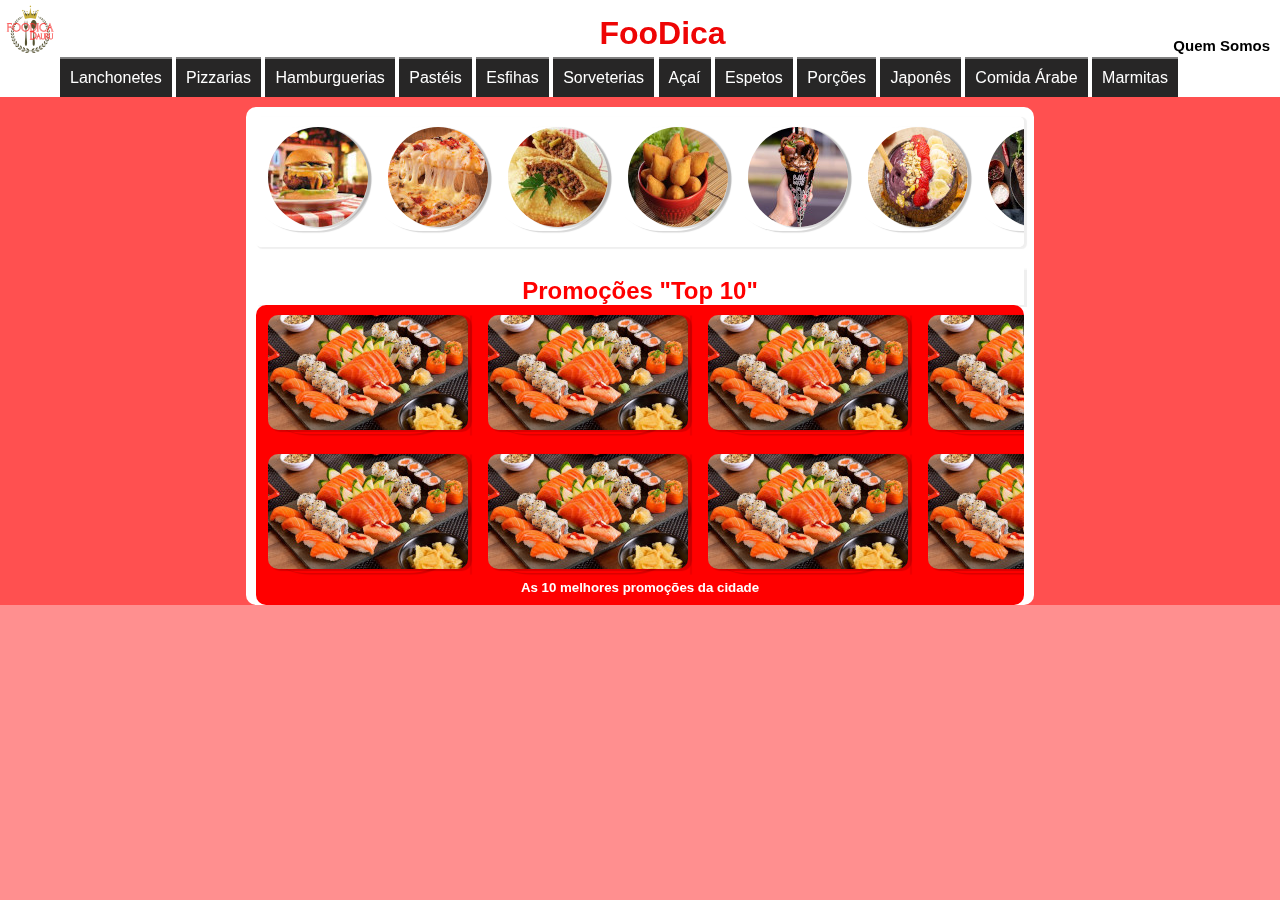
==== index.html @ 5c84dd05 ".top10 atualizado" ====
<!DOCTYPE html>
<html lang="pt-br">
<head>
    <meta charset="UTF-8">
    <meta http-equiv="X-UA-Compatible" content="IE=edge">
    <meta name="viewport" content="width=device-width, initial-scale=1.0">
    <title>FooDicas</title>
    <link rel="stylesheet" href="style.css">
    <link rel="stylesheet" href="mq.css">
</head>

<body onresize="mudouTamanho()">
    <header>
        <h1><img src="imagens/logomarcafoodicas.jpeg" alt="FooDicas"> <p class="nome">FooDica</p><p class="qsomos"><a href="#">Quem Somos</a></p></h1>
        <i id="burguer" class="material-icons" onclick="clickMenu()"><strong>Categorias</strong></i>
        <menu id="itens">
            <ul>
                <li><a href="lanchonetes/lanchonetes.html">Lanchonetes</a></li>
                <li><a href="pizzarias/pizzarias.html">Pizzarias</a></li>
                <li><a href="hamburguerias/hamburguerias.html">Hamburguerias</a></li>
                <li><a href="pasteis/pasteis.html">Pastéis</a></li>
                <li><a href="esfihas/esfihas.html">Esfihas</a></li>
                <li><a href="sorveterias/sorveterias.html">Sorveterias</a></li>
                <li><a href="Acai/acai.html">Açaí</a></li>
                <li><a href="espetos/espetos.html">Espetos</a></li>
                <li><a href="porcoes/porcoes.html">Porções</a></li>
                <li><a href="Japones/japones.html">Japonês</a></li>
                <li><a href="arabe/arabe.html">Comida Árabe</a></li>
                <li><a href="marmitas/marmitas.html">Marmitas</a></li>
               
            </ul>
        </menu>
    </header>
    <main>
        <article class="q1">
            <ul>
                <li><a href="lanchonetes/lanchonetes.html"><img src="imagens/lanchontes.jpg" alt="Lanchonetes"></a></li>
                <li><a href="pizzarias/pizzarias.html"> <img src="imagens/pizza.jpg" alt="Pizzarias"></a></li>
                <li><a href="pasteis/pasteis.html"> <img src="imagens/pasteis.jpg" alt="Pastéis"></a></li>
                <li><a href="esfihas/esfihas.html"> <img src="imagens/coxinha.jpg" alt="Coxinhas"></a></li>
                <li><a href="sorveterias/sorveterias.html"><img src="imagens/sorvetes.jpg" alt="Sorvetes"></a></li>
                <li><a href="Acai/acai.html"> <img src="imagens/açai.jpg" alt="Açaí"></a></li>
                <li><a href="espetos/espetos.html"> <img src="imagens/espetos.jpg" alt="Espetos"></a></li>
                <li><a href="porcoes/porcoes.html"><img src="imagens/porcoes.jpg" alt="Porções"></a></li>
                <li><a href="Japones/japones.html"> <img src="imagens/japones.jpg" alt="Comida Japonesa"></a></li>
                <li><a href="arabe/arabe.html"><img src="imagens/arabe.jpg" alt=""></a></li>
                <li><a href="marmitas/marmitas.html"> <img src="imagens/marmitas.jpg" alt=""></a></li>
               
            </ul>
        </article>

        <h2>Promoções "Top 10"</h2>
        <article class="q2">
            
            <ul>
                <li><a href=""><img src="top10Promocoes/japones.jpg" alt=""></a><li></li>    
                <li><a href=""><img src="top10Promocoes/japones.jpg" alt=""></a><li></li> 
                <li><a href=""><img src="top10Promocoes/japones.jpg" alt=""></a><li></li> 
                <li><a href=""><img src="top10Promocoes/japones.jpg" alt=""></a><li></li> 
                <li><a href=""><img src="top10Promocoes/japones.jpg" alt=""></a><li></li> 
            </ul>
            <ul>
                <li><a href=""><img src="top10Promocoes/japones.jpg" alt=""></a><li></li> 
                <li><a href=""><img src="top10Promocoes/japones.jpg" alt=""></a><li></li> 
                <li><a href=""><img src="top10Promocoes/japones.jpg" alt=""></a><li></li> 
                <li><a href=""><img src="top10Promocoes/japones.jpg" alt=""></a><li></li> 
                <li><a href=""><img src="top10Promocoes/japones.jpg" alt=""></a><li></li> 
            </ul>        
        </article>
        <h5>As 10 melhores promoções da cidade</h5>
    </main>
    <script>

        function mudouTamanho(){
            if ( window.innerWidth >= 768){
                itens.style.display= 'block'
            }else{
                itens.style.display='none'
            }
        }

        function clickMenu(){
            if (itens.style.display == 'block') {
                itens.style.display = 'none'
            }else{
                itens.style.display = 'block'
            }
        }
    </script>
    
</body>
</html>
---- style.css ----
@charset "UTF-8";

*{
    font-family: Arial, Helvetica, sans-serif;

    margin: 0px;
    padding: 0px;
}

body, html {
    background-color: rgba(255, 0, 0, 0.438);
}

header{
    background-color: white;
    
}
header img {
    width: 50px;
    height: 50px;
    float:left;
    padding: 5px;
    
}
header > h1 .nome{
    padding: 15px;
    padding-bottom:5px;
    text-align: center;
    color: rgb(238, 5, 5);
}
header > h1 .qsomos a{ 
    float: right; 
    font-size: 15px;
    margin-top: -20px;
    margin-right: 10px;
    color: black;
    text-decoration: none;
}

i#burguer {
    background-color: rgba(12, 12, 12, 0.473);
    color: rgb(24, 17, 17);
    display: block;
    text-align: center;
    padding: 10px;
    cursor: pointer;
    margin-top: 10px;
}
i#burguer:hover{
    background-color: white;
    color: black
}

menu{
    display: none;
}
menu > ul {
    list-style-type: none;
}
menu > ul > li > a {
    display: block;
    padding: 10px;
    text-decoration: none;
    text-align: center;
    background-color: rgb(39, 38, 38);
    color: white;
    border-top: 2px solid gray;
}
menu > ul > li > a:hover{
    background-color: gray;
}

main{
    width: 90vw;
    background-color: white;
    margin: auto;
    margin-top: 10px;
    padding: 10px;
    border-radius: 10px;
}

/*Barra de rolagem*/
::-webkit-scrollbar{
    height: 0px;
    width: 0px;
    border-radius: 5px;
}

/*Trilha de progresso da barra de rolagem*/
::-webkit-scrollbar-track {
    background-color: gray;
    border-radius: 5px;
}

/*alça de rolagem arrastável*/
::-webkit-scrollbar-thumb {
    background-color: brown;
    border-radius: 5px;
}

.q1 {
    background-color: white;
    height: 130px;
    overflow-x: scroll;
    border-radius: 5px;
    box-shadow: 2px 1px 1px 0.5px rgba(0, 0, 0, 0.062);
}
.q1 ul {
    padding-bottom: 10px;
    text-align: center;
    display: flex;
    list-style: none;
    margin: 10px;
    margin-left: -8px;
    
}
.q1 li {
    text-align:center;
    text-indent: 20px;
    box-shadow: 3px 1px 1px 0.5px rgba(0, 0, 0, 0.158);
    border-radius: 100px;
}
 .q1 li img {
    border-radius: 100px;
    box-shadow: 3px 1px 1px 0.5px rgba(0, 0, 0, 0.158);
 }

 h2 {
    text-align: center;
    color:red;
    box-shadow: 2px 1px 1px 0.5px rgba(0, 0, 0, 0.062);
    margin-top: 20px;
    padding-top: 10px;
 }
 
 .q2 {
    margin-top: 0px;
    background-color: red;
    overflow: scroll;
    height: 300px;
    border-radius: 10px;
 }
 .q2 ul {
    padding-bottom: 10px;
    text-align: center;
    display:flex;
    list-style: none;
    margin: 10px;
    margin-left: -8px;
}
.q2 li {
    text-align:center;
    text-indent: 20px;
    box-shadow: 3px 1px 1px 0.5px rgba(0, 0, 0, 0.158);
    border-radius: 100px;
}
.q2 li img {
    border-radius: 10px;
    box-shadow: 3px 1px 1px 0.5px rgba(0, 0, 0, 0.158);
 }
h5 {
    text-align: center;
    color: white;
    margin-top: -25px;
    
 }
---- mq.css ----
@charset "UTF-8";

/*Todas as demais medias*/
 /* Typical device Breakpoints
 ------------------------------
 Pequenas telas: até 600px
 Celular: de 600px até 768px
 Tablet: de 769px até 992px
 Desktop: de 993px até 1200px
 Grandes Telas: acima de 1200px
 -------------------------------
 */

 @media screen and ( min-width: 768px){
    
    i#burguer{
        display:none;
    }

    menu{
        display: block;
    }
    menu > ul > li {
        display: inline-block;
    }
 }
 main{
    max-width: 768px;
 }
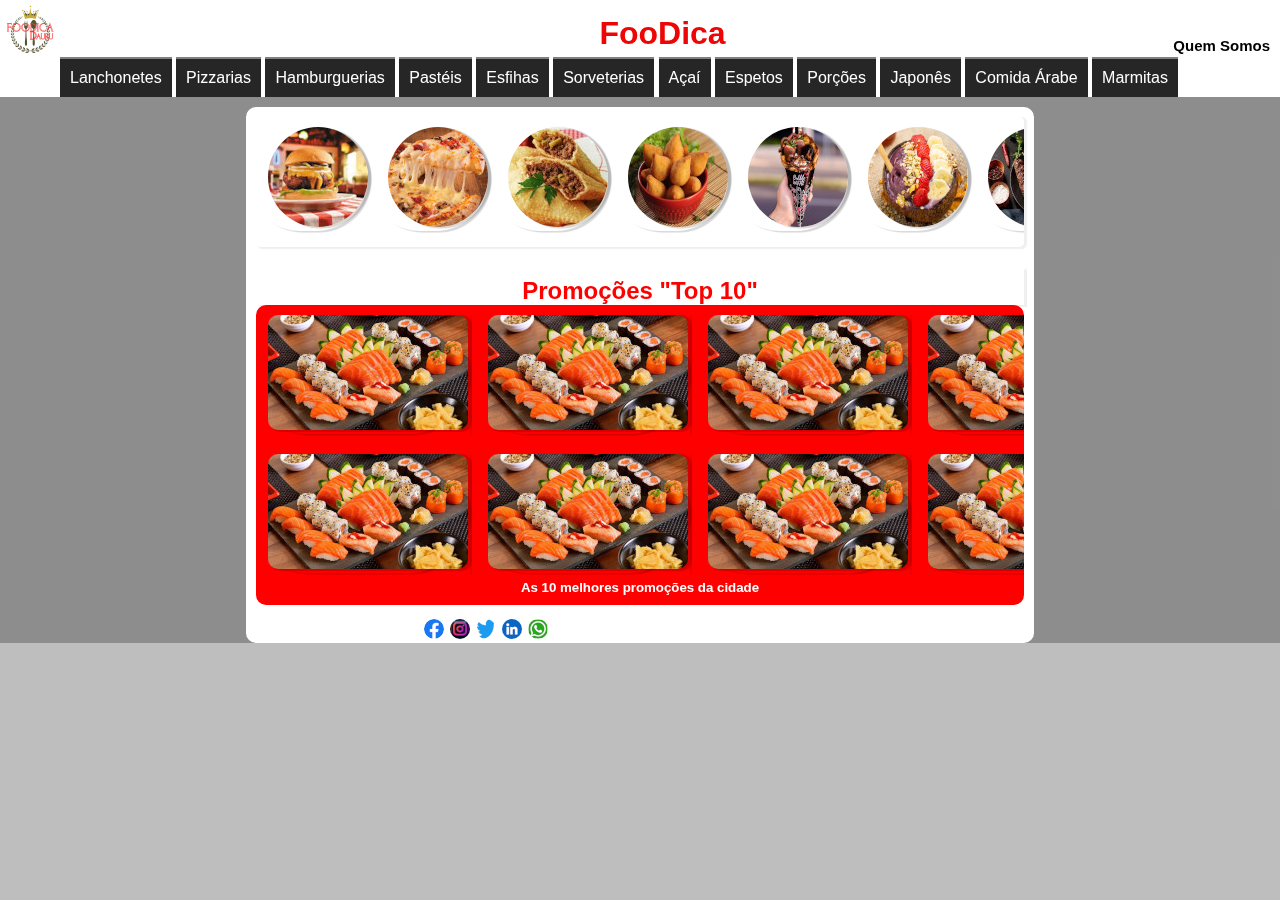
==== commit e8955075: "icones" ====
--- a/index.html
+++ b/index.html
@@ -68,6 +68,17 @@
             </ul>        
         </article>
         <h5>As 10 melhores promoções da cidade</h5>
+
+        <article  class="icorod">
+        <ul>
+            <li><a href=""><img src="imagens/icon-face.png" alt=""></a></li>
+            <li><a href=""><img src="imagens/icon-insta.jpeg" alt=""></a></li>
+            <li><a href=""><img src="imagens/icon-twit.png" alt=""></a></li>
+            <li><a href=""><img src="imagens/icon-linke.png" alt=""></a></li>
+            <li><a href=""><img src="imagens/icon-whats.png" alt=""></a></li>
+        </ul>
+        </article>
+        
     </main>
     <script>
 
--- a/style.css
+++ b/style.css
@@ -8,7 +8,7 @@
 }
 
 body, html {
-    background-color: rgba(255, 0, 0, 0.438);
+    background-color:rgba(0, 0, 0, 0.253);
 }
 
 header{
@@ -165,4 +165,24 @@
     
  }
 
+.icorod {
+    width: 300px;
+    display: block;
+    margin-top: 20px;
+    margin-left: 155px;
+}
+.icorod ul {
+    list-style: none;
+    display: flex;
+    margin-left: 10px;
+}
+.icorod li{
+    margin-left:3px;
+    margin-right: 3px;
+}
+.icorod li img {
+    border-radius: 100px;
+    margin-bottom: -10px;
+}
 
+
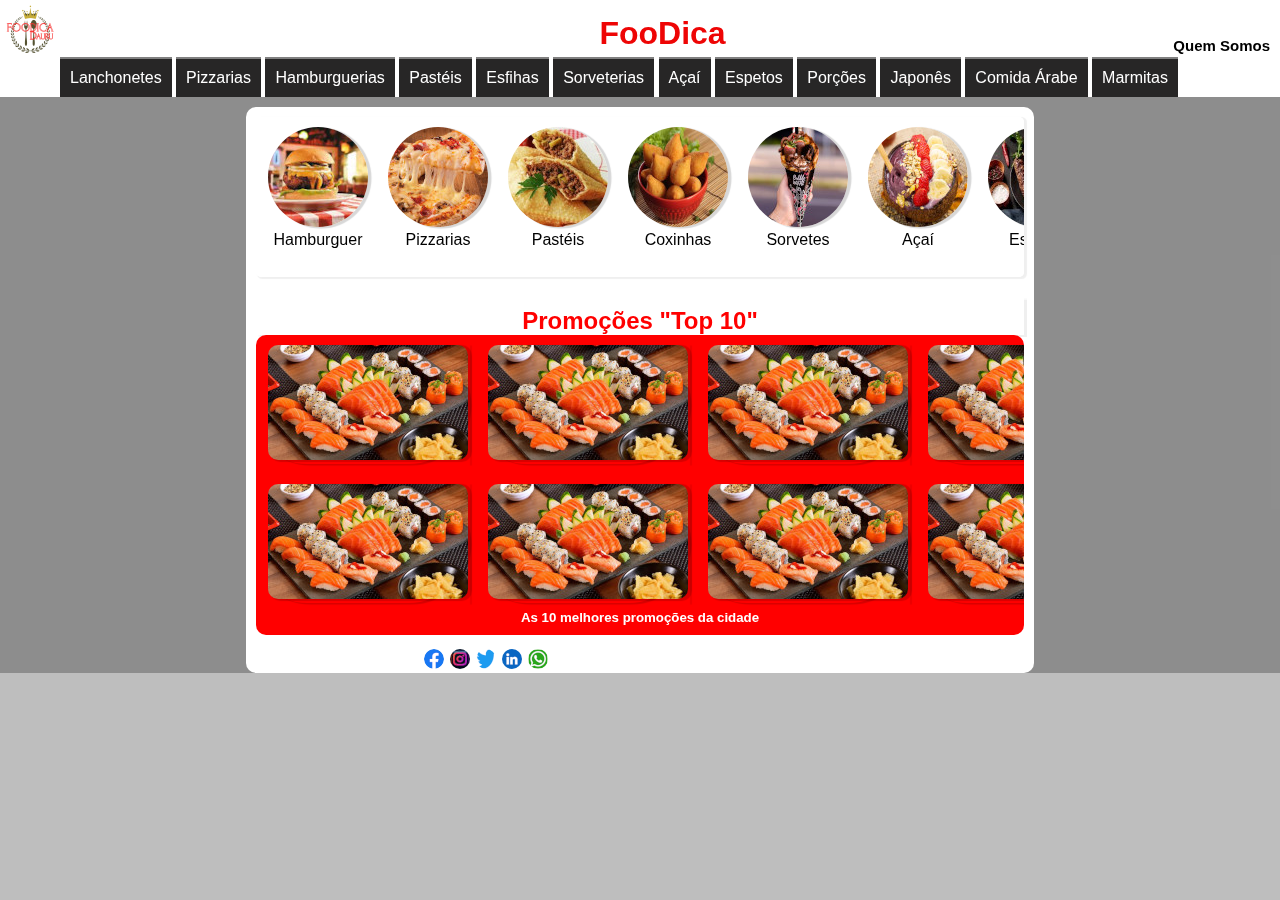
==== commit 4010639e: ".q1 nomes" ====
--- a/index.html
+++ b/index.html
@@ -34,17 +34,17 @@
     <main>
         <article class="q1">
             <ul>
-                <li><a href="lanchonetes/lanchonetes.html"><img src="imagens/lanchontes.jpg" alt="Lanchonetes"></a></li>
-                <li><a href="pizzarias/pizzarias.html"> <img src="imagens/pizza.jpg" alt="Pizzarias"></a></li>
-                <li><a href="pasteis/pasteis.html"> <img src="imagens/pasteis.jpg" alt="Pastéis"></a></li>
-                <li><a href="esfihas/esfihas.html"> <img src="imagens/coxinha.jpg" alt="Coxinhas"></a></li>
-                <li><a href="sorveterias/sorveterias.html"><img src="imagens/sorvetes.jpg" alt="Sorvetes"></a></li>
-                <li><a href="Acai/acai.html"> <img src="imagens/açai.jpg" alt="Açaí"></a></li>
-                <li><a href="espetos/espetos.html"> <img src="imagens/espetos.jpg" alt="Espetos"></a></li>
-                <li><a href="porcoes/porcoes.html"><img src="imagens/porcoes.jpg" alt="Porções"></a></li>
-                <li><a href="Japones/japones.html"> <img src="imagens/japones.jpg" alt="Comida Japonesa"></a></li>
-                <li><a href="arabe/arabe.html"><img src="imagens/arabe.jpg" alt=""></a></li>
-                <li><a href="marmitas/marmitas.html"> <img src="imagens/marmitas.jpg" alt=""></a></li>
+                <li><a href="#"><img src="imagens/lanchontes.jpg" alt="Lanchonetes"><p>Hamburguer</p></a></li>
+                <li><a href="pizzarias/pizzarias.html"> <img src="imagens/pizza.jpg" alt="Pizzarias"><p>Pizzarias</p></a></li>
+                <li><a href="pasteis/pasteis.html"><img src="imagens/pasteis.jpg" alt="Pastéis"><p>Pastéis</p></a></li>
+                <li><a href="esfihas/esfihas.html"> <img src="imagens/coxinha.jpg" alt="Coxinhas"><p>Coxinhas</p></a></li>
+                <li><a href="sorveterias/sorveterias.html"><img src="imagens/sorvetes.jpg" alt="Sorvetes"><p>Sorvetes</p></a></li>
+                <li><a href="Acai/acai.html"> <img src="imagens/açai.jpg" alt="Açaí"><p>Açaí</p></a></li>
+                <li><a href="espetos/espetos.html"> <img src="imagens/espetos.jpg" alt="Espetos"><p>Espetos</p></a></li>
+                <li><a href="porcoes/porcoes.html"><img src="imagens/porcoes.jpg" alt="Porções"><p>Porções</p></a></li>
+                <li><a href="Japones/japones.html"> <img src="imagens/japones.jpg" alt="Comida Japonesa"><p>Japonês</p></a></li>
+                <li><a href="arabe/arabe.html"><img src="imagens/arabe.jpg" alt=""><p>Árabe</p></a></li>
+                <li><a href="marmitas/marmitas.html"> <img src="imagens/marmitas.jpg" alt=""><p>Marmitas</p></a></li>
                
             </ul>
         </article>
--- a/style.css
+++ b/style.css
@@ -100,7 +100,7 @@
 
 .q1 {
     background-color: white;
-    height: 130px;
+    height: 160px;
     overflow-x: scroll;
     border-radius: 5px;
     box-shadow: 2px 1px 1px 0.5px rgba(0, 0, 0, 0.062);
@@ -115,15 +115,18 @@
     
 }
 .q1 li {
-    text-align:center;
     text-indent: 20px;
-    box-shadow: 3px 1px 1px 0.5px rgba(0, 0, 0, 0.158);
     border-radius: 100px;
 }
  .q1 li img {
     border-radius: 100px;
     box-shadow: 3px 1px 1px 0.5px rgba(0, 0, 0, 0.158);
  }
+ .q1 li a {
+    color: black;
+    text-decoration: none;
+    text-align: center;
+}
 
  h2 {
     text-align: center;
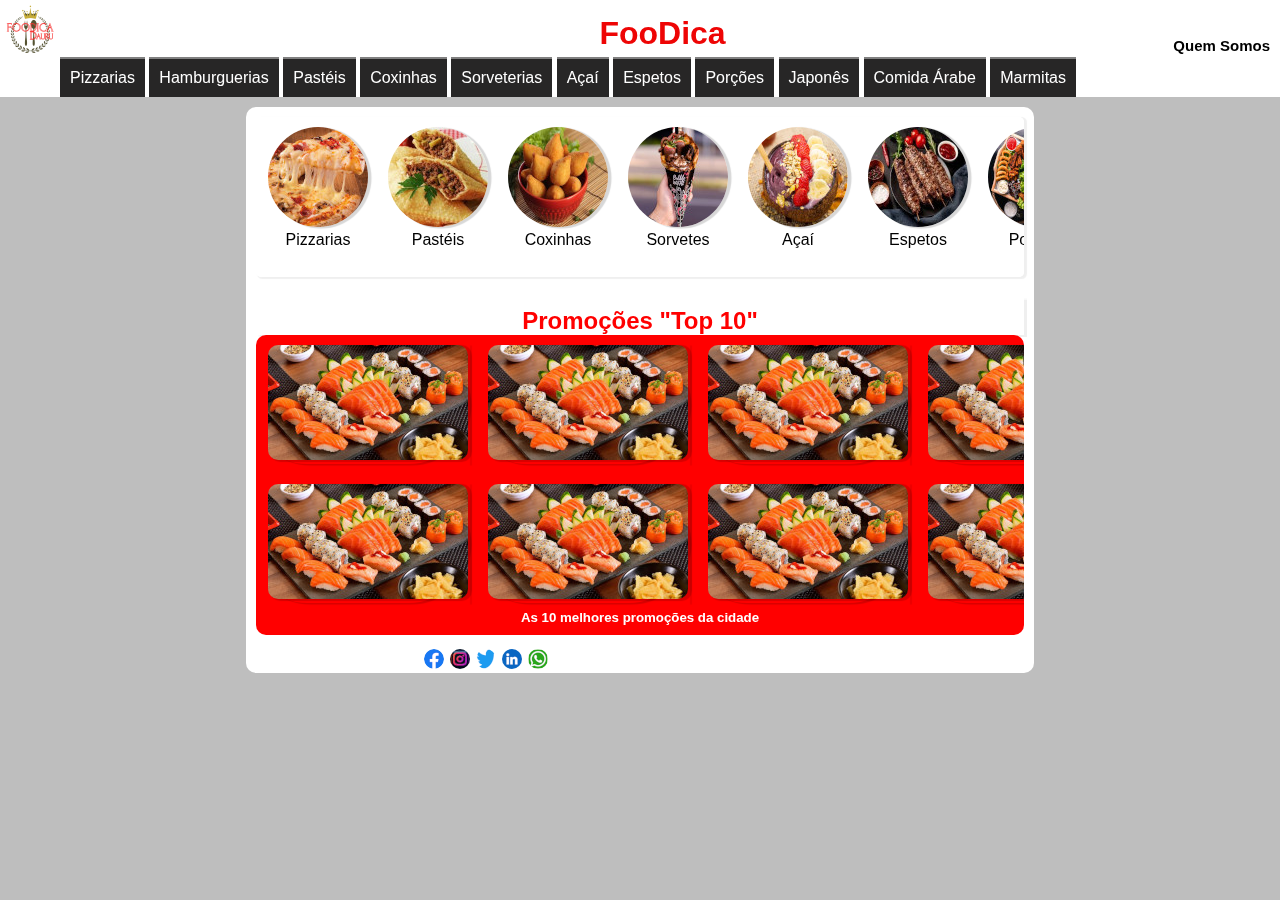
==== commit c6a2ff82: "paginas criadas" ====
--- a/index.html
+++ b/index.html
@@ -15,16 +15,15 @@
         <i id="burguer" class="material-icons" onclick="clickMenu()"><strong>Categorias</strong></i>
         <menu id="itens">
             <ul>
-                <li><a href="lanchonetes/lanchonetes.html">Lanchonetes</a></li>
-                <li><a href="pizzarias/pizzarias.html">Pizzarias</a></li>
+                <li><a href="pizzarias/pizzas.html">Pizzarias</a></li>
                 <li><a href="hamburguerias/hamburguerias.html">Hamburguerias</a></li>
                 <li><a href="pasteis/pasteis.html">Pastéis</a></li>
-                <li><a href="esfihas/esfihas.html">Esfihas</a></li>
-                <li><a href="sorveterias/sorveterias.html">Sorveterias</a></li>
-                <li><a href="Acai/acai.html">Açaí</a></li>
+                <li><a href="coxinhas/coxinhas.html">Coxinhas</a></li>
+                <li><a href="sorveterias/sorvetes.html">Sorveterias</a></li>
+                <li><a href="acai/acai.html">Açaí</a></li>
                 <li><a href="espetos/espetos.html">Espetos</a></li>
                 <li><a href="porcoes/porcoes.html">Porções</a></li>
-                <li><a href="Japones/japones.html">Japonês</a></li>
+                <li><a href="japones/Japones.html">Japonês</a></li>
                 <li><a href="arabe/arabe.html">Comida Árabe</a></li>
                 <li><a href="marmitas/marmitas.html">Marmitas</a></li>
                
@@ -34,15 +33,14 @@
     <main>
         <article class="q1">
             <ul>
-                <li><a href="#"><img src="imagens/lanchontes.jpg" alt="Lanchonetes"><p>Hamburguer</p></a></li>
-                <li><a href="pizzarias/pizzarias.html"> <img src="imagens/pizza.jpg" alt="Pizzarias"><p>Pizzarias</p></a></li>
+                <li><a href="pizzarias/pizzas.html"> <img src="imagens/pizza.jpg" alt="Pizzarias"><p>Pizzarias</p></a></li>
                 <li><a href="pasteis/pasteis.html"><img src="imagens/pasteis.jpg" alt="Pastéis"><p>Pastéis</p></a></li>
-                <li><a href="esfihas/esfihas.html"> <img src="imagens/coxinha.jpg" alt="Coxinhas"><p>Coxinhas</p></a></li>
-                <li><a href="sorveterias/sorveterias.html"><img src="imagens/sorvetes.jpg" alt="Sorvetes"><p>Sorvetes</p></a></li>
-                <li><a href="Acai/acai.html"> <img src="imagens/açai.jpg" alt="Açaí"><p>Açaí</p></a></li>
+                <li><a href="coxinhas/coxinhas.html"> <img src="imagens/coxinha.jpg" alt="Coxinhas"><p>Coxinhas</p></a></li>
+                <li><a href="sorveterias/sorvetes.html"><img src="imagens/sorvetes.jpg" alt="Sorvetes"><p>Sorvetes</p></a></li>
+                <li><a href="acai/acai.html"> <img src="imagens/açai.jpg" alt="Açaí"><p>Açaí</p></a></li>
                 <li><a href="espetos/espetos.html"> <img src="imagens/espetos.jpg" alt="Espetos"><p>Espetos</p></a></li>
                 <li><a href="porcoes/porcoes.html"><img src="imagens/porcoes.jpg" alt="Porções"><p>Porções</p></a></li>
-                <li><a href="Japones/japones.html"> <img src="imagens/japones.jpg" alt="Comida Japonesa"><p>Japonês</p></a></li>
+                <li><a href="japones/Japones.html"> <img src="imagens/japones.jpg" alt="Comida Japonesa"><p>Japonês</p></a></li>
                 <li><a href="arabe/arabe.html"><img src="imagens/arabe.jpg" alt=""><p>Árabe</p></a></li>
                 <li><a href="marmitas/marmitas.html"> <img src="imagens/marmitas.jpg" alt=""><p>Marmitas</p></a></li>
                
--- a/style.css
+++ b/style.css
@@ -7,8 +7,10 @@
     padding: 0px;
 }
 
-body, html {
+body {
     background-color:rgba(0, 0, 0, 0.253);
+    width: 100vw;
+    height: 100vh;
 }
 
 header{
@@ -80,7 +82,7 @@
 }
 
 /*Barra de rolagem*/
-::-webkit-scrollbar{
+::-webkit-scrollbar {
     height: 0px;
     width: 0px;
     border-radius: 5px;
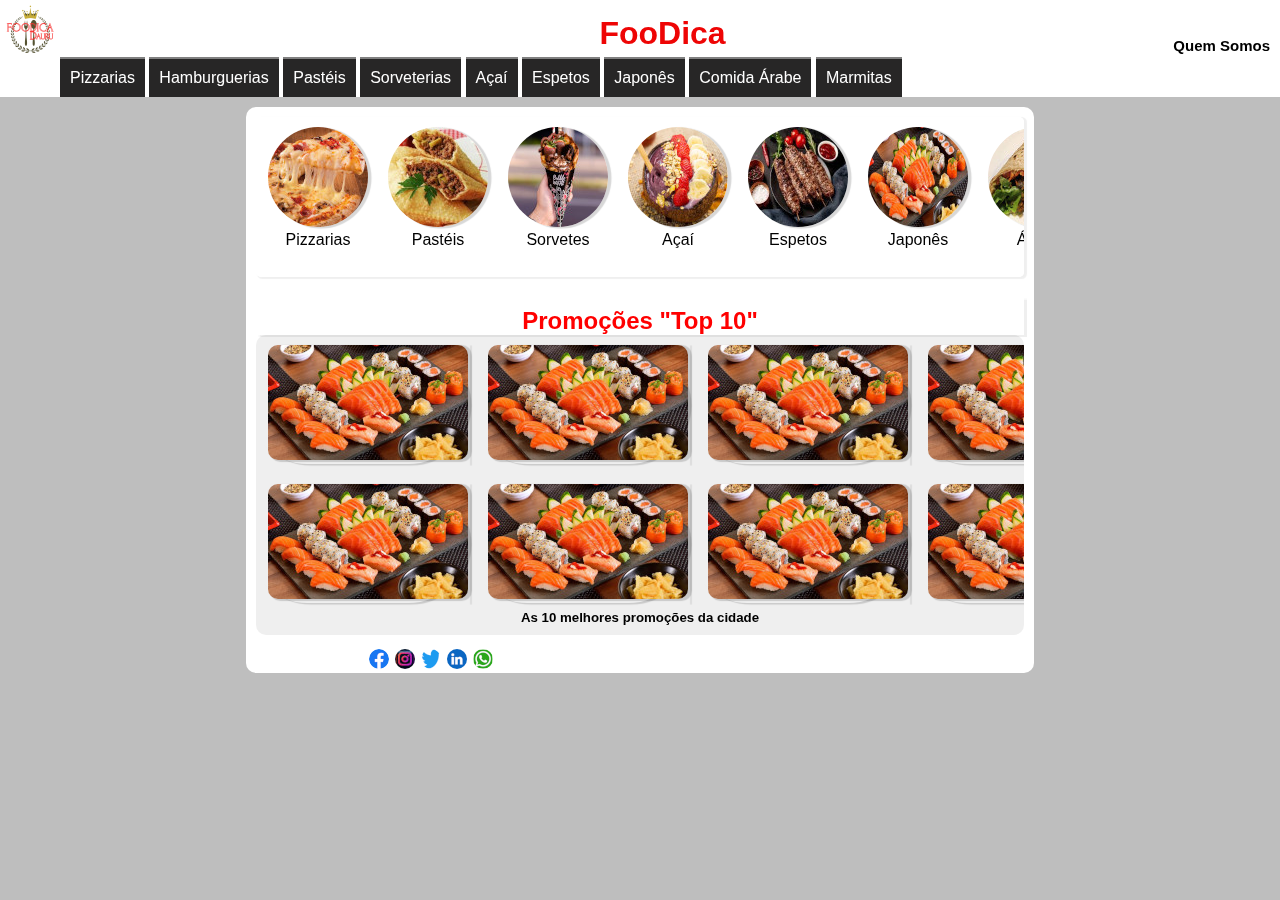
==== commit 36a643c8: ".atualização" ====
--- a/index.html
+++ b/index.html
@@ -18,11 +18,9 @@
                 <li><a href="pizzarias/pizzas.html">Pizzarias</a></li>
                 <li><a href="hamburguerias/hamburguerias.html">Hamburguerias</a></li>
                 <li><a href="pasteis/pasteis.html">Pastéis</a></li>
-                <li><a href="coxinhas/coxinhas.html">Coxinhas</a></li>
                 <li><a href="sorveterias/sorvetes.html">Sorveterias</a></li>
                 <li><a href="acai/acai.html">Açaí</a></li>
                 <li><a href="espetos/espetos.html">Espetos</a></li>
-                <li><a href="porcoes/porcoes.html">Porções</a></li>
                 <li><a href="japones/Japones.html">Japonês</a></li>
                 <li><a href="arabe/arabe.html">Comida Árabe</a></li>
                 <li><a href="marmitas/marmitas.html">Marmitas</a></li>
@@ -35,11 +33,9 @@
             <ul>
                 <li><a href="pizzarias/pizzas.html"> <img src="imagens/pizza.jpg" alt="Pizzarias"><p>Pizzarias</p></a></li>
                 <li><a href="pasteis/pasteis.html"><img src="imagens/pasteis.jpg" alt="Pastéis"><p>Pastéis</p></a></li>
-                <li><a href="coxinhas/coxinhas.html"> <img src="imagens/coxinha.jpg" alt="Coxinhas"><p>Coxinhas</p></a></li>
                 <li><a href="sorveterias/sorvetes.html"><img src="imagens/sorvetes.jpg" alt="Sorvetes"><p>Sorvetes</p></a></li>
                 <li><a href="acai/acai.html"> <img src="imagens/açai.jpg" alt="Açaí"><p>Açaí</p></a></li>
                 <li><a href="espetos/espetos.html"> <img src="imagens/espetos.jpg" alt="Espetos"><p>Espetos</p></a></li>
-                <li><a href="porcoes/porcoes.html"><img src="imagens/porcoes.jpg" alt="Porções"><p>Porções</p></a></li>
                 <li><a href="japones/Japones.html"> <img src="imagens/japones.jpg" alt="Comida Japonesa"><p>Japonês</p></a></li>
                 <li><a href="arabe/arabe.html"><img src="imagens/arabe.jpg" alt=""><p>Árabe</p></a></li>
                 <li><a href="marmitas/marmitas.html"> <img src="imagens/marmitas.jpg" alt=""><p>Marmitas</p></a></li>
--- a/style.css
+++ b/style.css
@@ -140,7 +140,7 @@
  
  .q2 {
     margin-top: 0px;
-    background-color: red;
+    background-color:rgba(0, 0, 0, 0.062);
     overflow: scroll;
     height: 300px;
     border-radius: 10px;
@@ -165,7 +165,7 @@
  }
 h5 {
     text-align: center;
-    color: white;
+    color: black;
     margin-top: -25px;
     
  }
@@ -174,7 +174,7 @@
     width: 300px;
     display: block;
     margin-top: 20px;
-    margin-left: 155px;
+    margin-left: 100px;
 }
 .icorod ul {
     list-style: none;
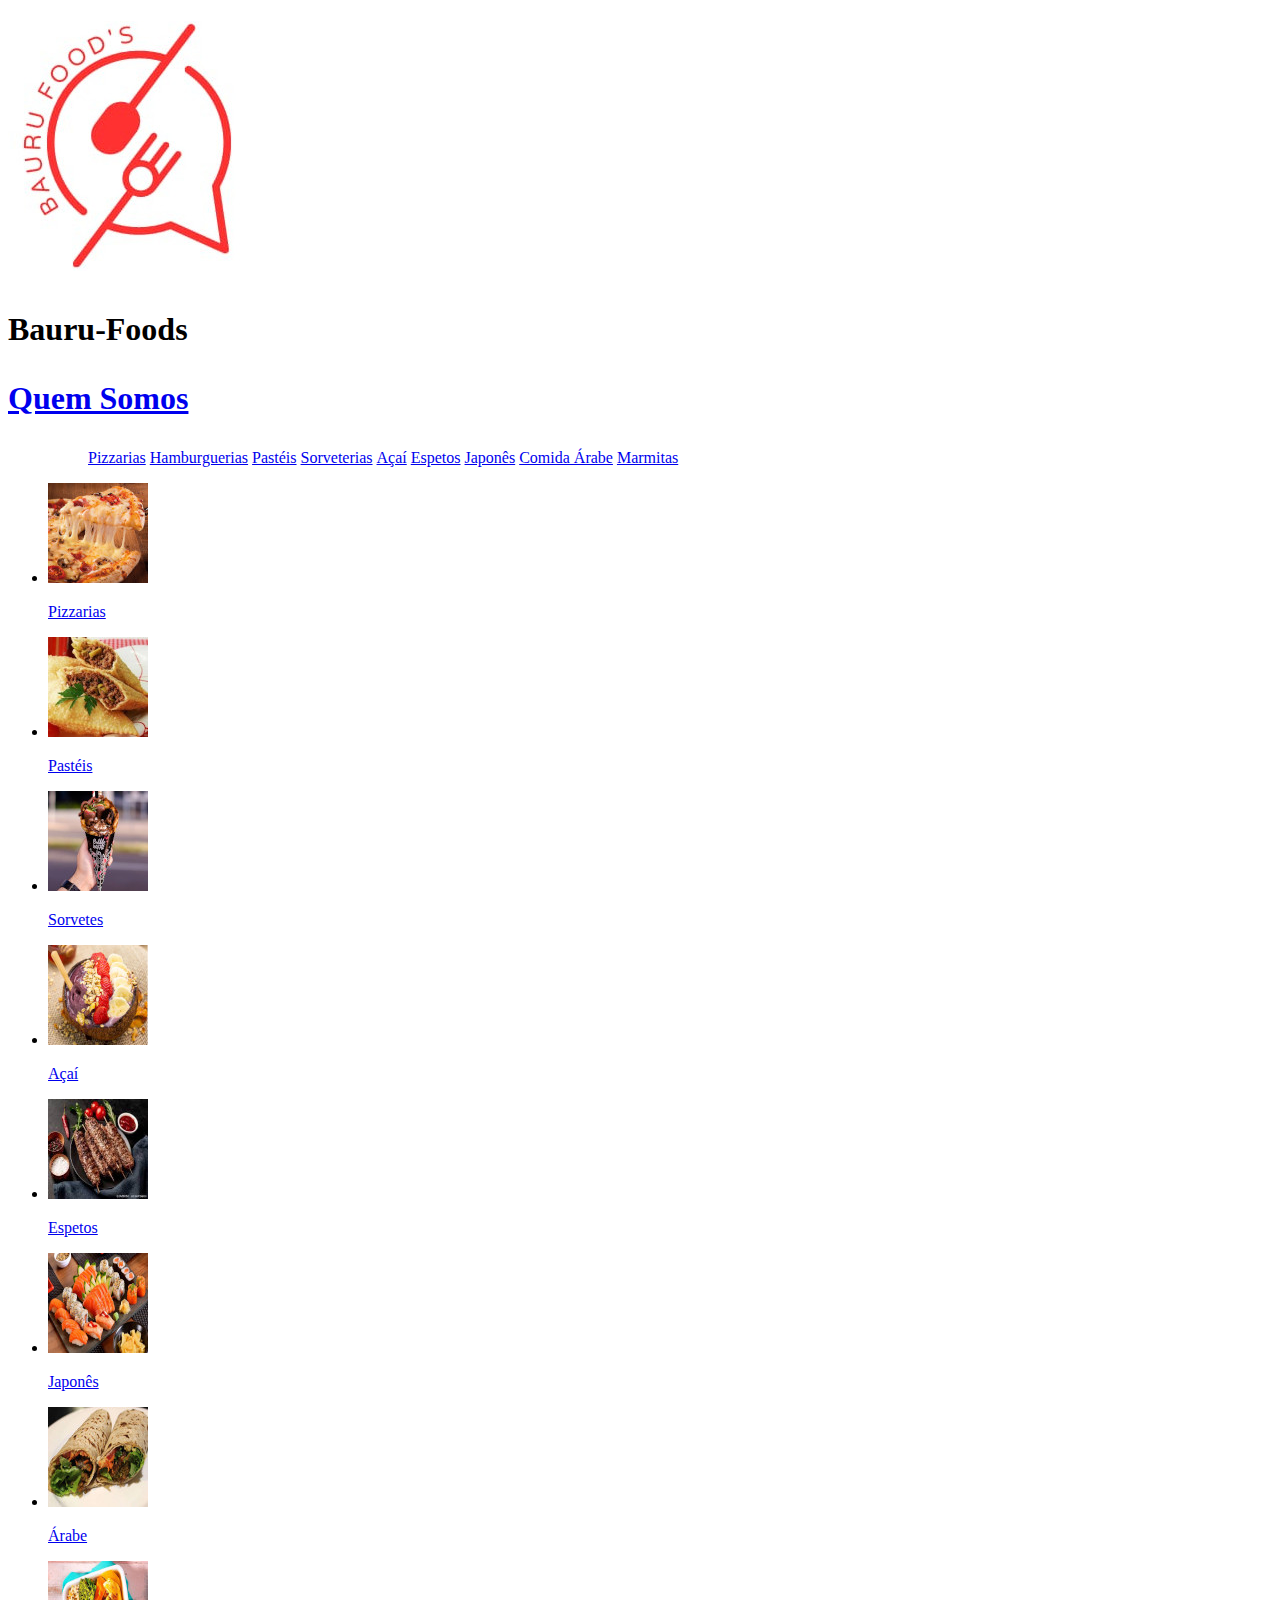
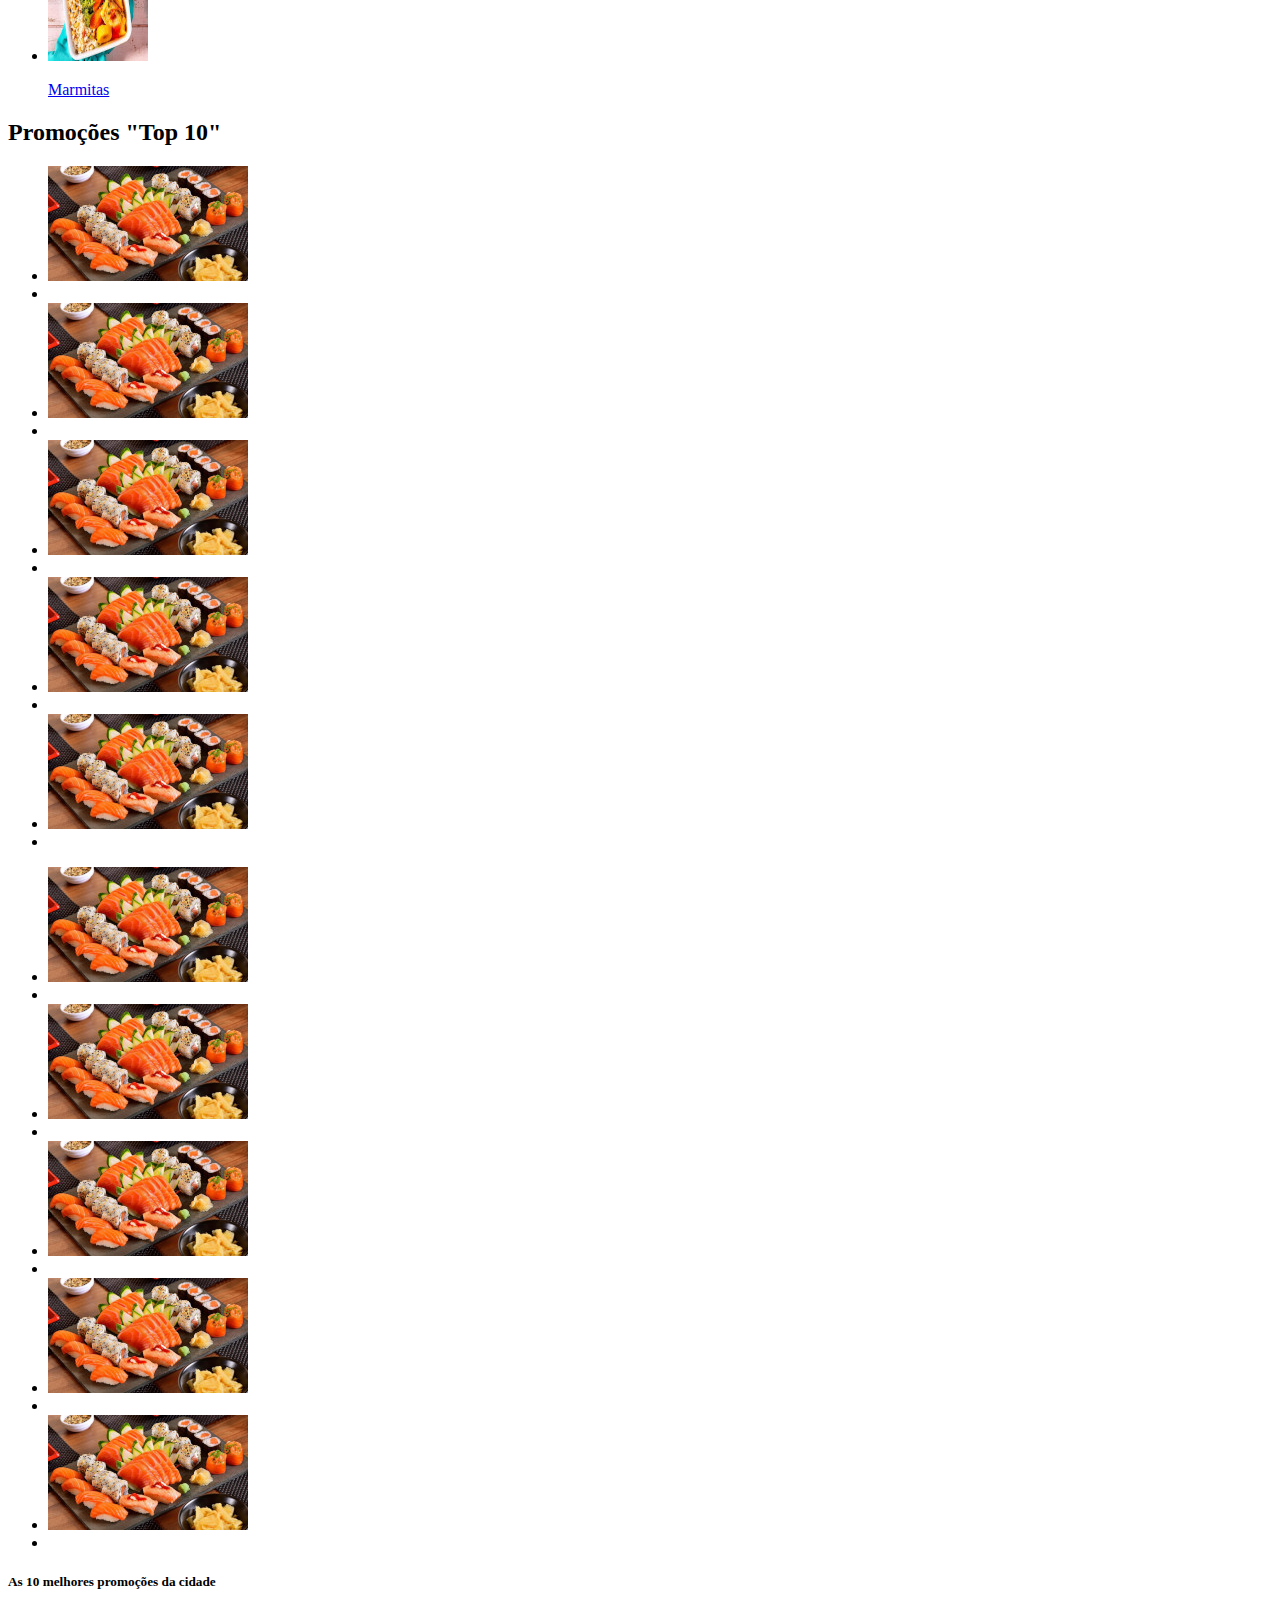
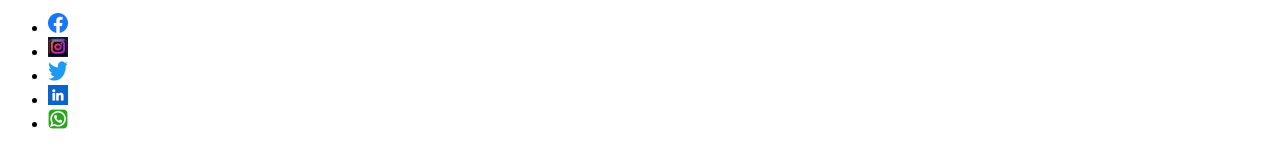
==== commit 3542fd5d: "atualização" ====
--- a/index.html
+++ b/index.html
@@ -11,7 +11,7 @@
 
 <body onresize="mudouTamanho()">
     <header>
-        <h1><img src="imagens/logomarcafoodicas.jpeg" alt="FooDicas"> <p class="nome">FooDica</p><p class="qsomos"><a href="#">Quem Somos</a></p></h1>
+        <h1><img src="imagens/bauruFoods1.jpeg" alt="FooDicas"> <p class="nome">Bauru-Foods</p><p class="qsomos"><a href="quem somos/qsomos.html">Quem Somos</a></p></h1>
         <i id="burguer" class="material-icons" onclick="clickMenu()"><strong>Categorias</strong></i>
         <menu id="itens">
             <ul>
--- a/style.css
+++ b/style.css
@@ -1,5 +1,5 @@
 @charset "UTF-8";
-
+@media screen and ( max-width: 460px){
 *{
     font-family: Arial, Helvetica, sans-serif;
 
@@ -9,12 +9,13 @@
 
 body {
     background-color:rgba(0, 0, 0, 0.253);
-    width: 100vw;
-    height: 100vh;
+    max-height: 1096px;
+    
 }
 
 header{
     background-color: white;
+    width: 100%;
     
 }
 header img {
@@ -34,7 +35,7 @@
     float: right; 
     font-size: 15px;
     margin-top: -20px;
-    margin-right: 10px;
+    margin-right: 5px;
     color: black;
     text-decoration: none;
 }
@@ -73,7 +74,9 @@
 }
 
 main{
+    max-width: 768px;
     width: 90vw;
+    height: 100%;
     background-color: white;
     margin: auto;
     margin-top: 10px;
@@ -85,19 +88,19 @@
 ::-webkit-scrollbar {
     height: 0px;
     width: 0px;
-    border-radius: 5px;
+    border-radius: 0px;
 }
 
 /*Trilha de progresso da barra de rolagem*/
 ::-webkit-scrollbar-track {
     background-color: gray;
-    border-radius: 5px;
+    border-radius: 0px;
 }
 
 /*alça de rolagem arrastável*/
 ::-webkit-scrollbar-thumb {
     background-color: brown;
-    border-radius: 5px;
+    border-radius: 0px;
 }
 
 .q1 {
@@ -191,3 +194,4 @@
 }
 
 
+}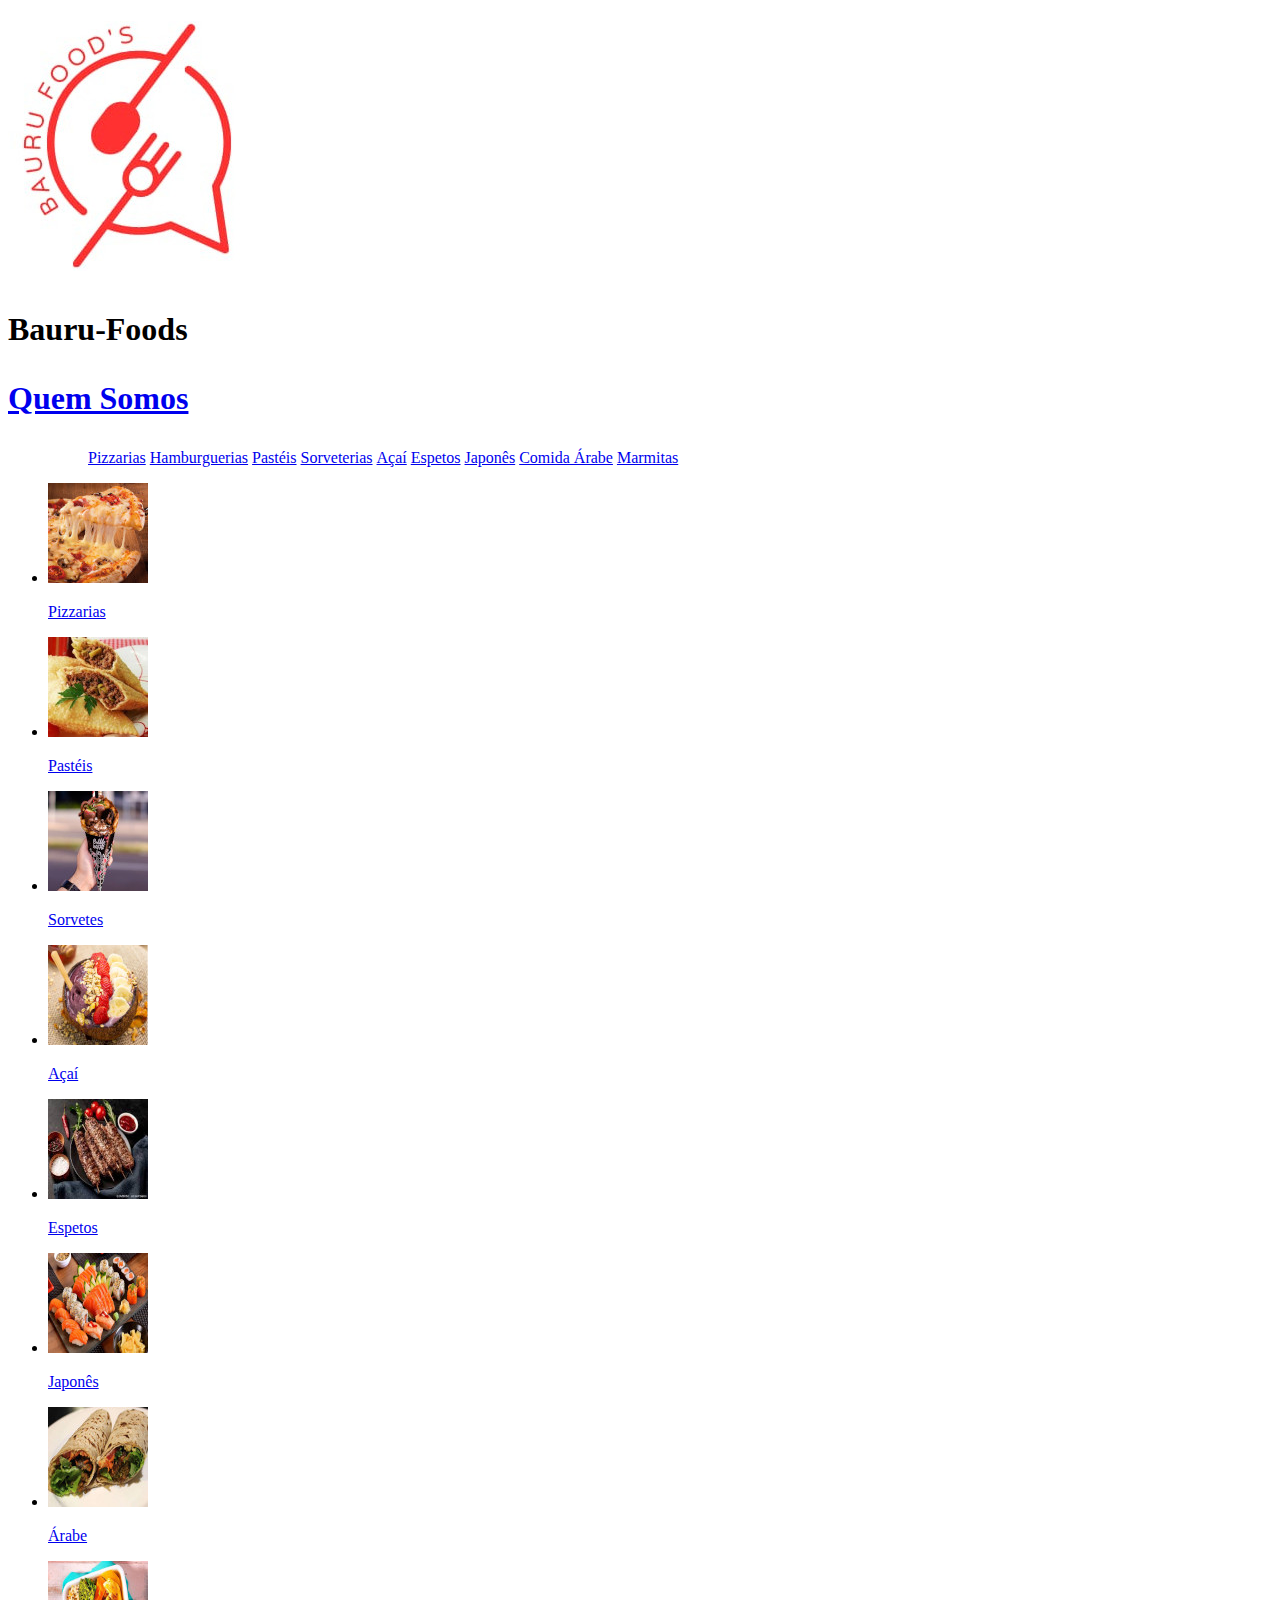
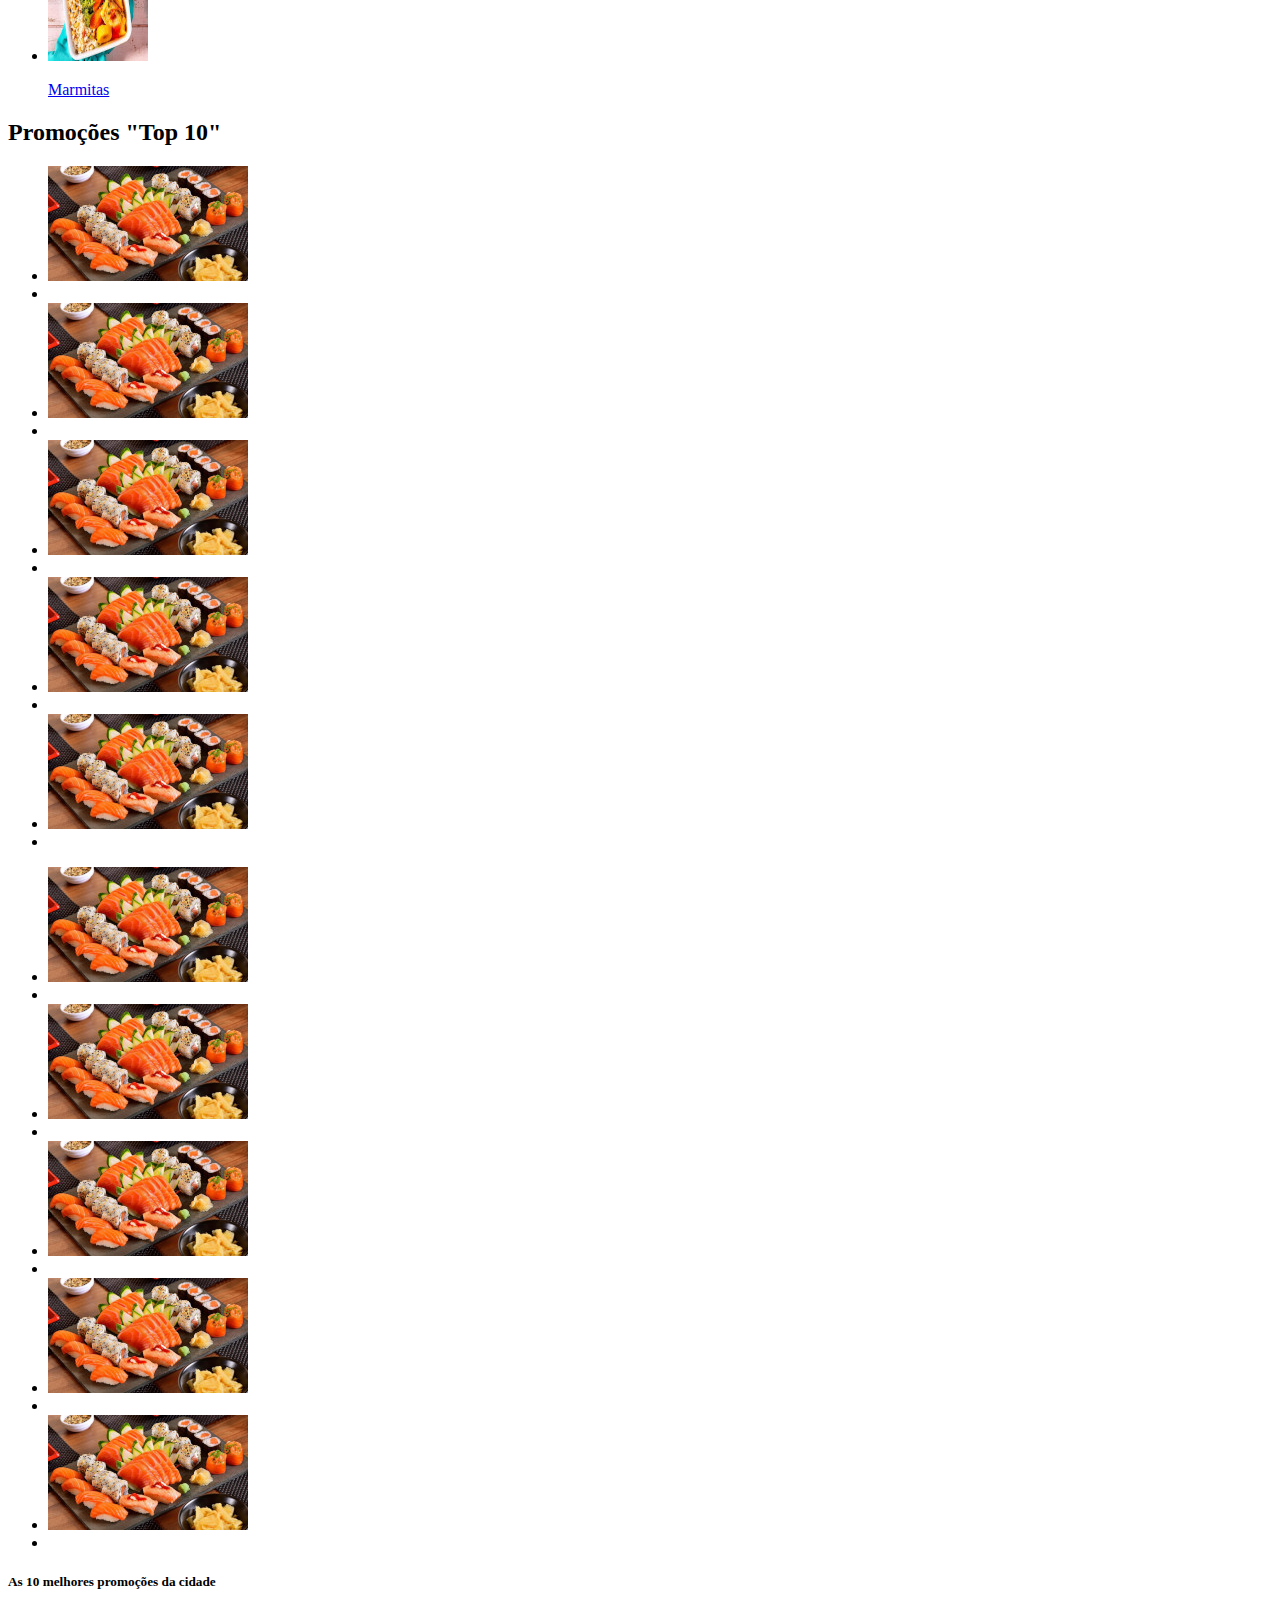
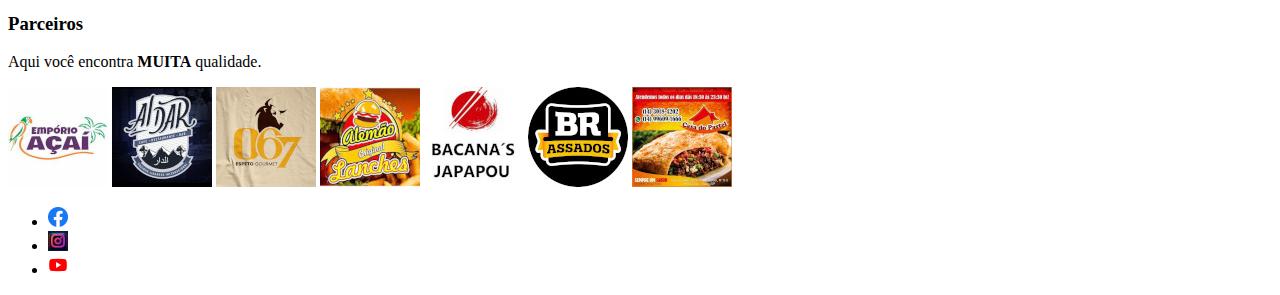
==== commit ba5edebe: "atualização" ====
--- a/index.html
+++ b/index.html
@@ -63,17 +63,31 @@
         </article>
         <h5>As 10 melhores promoções da cidade</h5>
 
+        <article id="par1">
+            <h3>Parceiros</h3>
+            <p>Aqui você encontra <strong>MUITA</strong> qualidade. </p>
+
+            <div id="parc1">
+                <img src="acai/imagens/emporioacai.jpeg" alt="">
+                <img src="arabe/imagens/Aldar.jpeg" alt="">
+                <img src="espetos/imagens/067espetos.jpeg" alt="">
+                <img src="hamburguerias/imagens/AlemaoLanches.jpeg" alt="">
+                <img src="japones/imagens/BacanasJapapou.jpeg" alt="">
+                <img src="marmitas/imagens/brassados.jpeg" alt="">
+                <img src="pasteis/imagens/CasaDoPastel.jpeg" alt="">
+            </div>
+        </article>
+
         <article  class="icorod">
         <ul>
-            <li><a href=""><img src="imagens/icon-face.png" alt=""></a></li>
-            <li><a href=""><img src="imagens/icon-insta.jpeg" alt=""></a></li>
-            <li><a href=""><img src="imagens/icon-twit.png" alt=""></a></li>
-            <li><a href=""><img src="imagens/icon-linke.png" alt=""></a></li>
-            <li><a href=""><img src="imagens/icon-whats.png" alt=""></a></li>
+            <li><a href="https://www.facebook.com/profile.php?id=100090314790231" target="_blank"><img src="imagens/icon-face.png" alt=""></a></li>
+            <li><a href="https://www.instagram.com/bauru.foods/" target="_blank"><img src="imagens/icon-insta.jpeg" alt=""></a></li>
+            <li><a href="https://www.youtube.com/@baurufoods/featured" target="_blank"><img src="imagens/youtube.png" alt=""></a></li>
         </ul>
         </article>
         
     </main>
+
     <script>
 
         function mudouTamanho(){
--- a/style.css
+++ b/style.css
@@ -8,7 +8,7 @@
 }
 
 body {
-    background-color:rgba(0, 0, 0, 0.253);
+    background-color:white;
     max-height: 1096px;
     
 }
@@ -28,14 +28,14 @@
 header > h1 .nome{
     padding: 15px;
     padding-bottom:5px;
-    text-align: center;
+    text-align: left;
     color: rgb(238, 5, 5);
 }
 header > h1 .qsomos a{ 
     float: right; 
     font-size: 15px;
     margin-top: -20px;
-    margin-right: 5px;
+    margin-right: 10px;
     color: black;
     text-decoration: none;
 }
@@ -143,7 +143,7 @@
  
  .q2 {
     margin-top: 0px;
-    background-color:rgba(0, 0, 0, 0.062);
+    background-color:white;
     overflow: scroll;
     height: 300px;
     border-radius: 10px;
@@ -193,5 +193,40 @@
     margin-bottom: -10px;
 }
 
+#par1 {
+    width: 100%;
+    height: 500px;
+    border-radius: 3px;
+    margin-top: 10px;
+    background-color: rgba(0, 0, 0, 0.226);
+}
+#par1 h3 {
+    text-align: center;
+    color: red;
+    margin-top: 10px;
+    padding-top: 10px;
+}
+#par1 p {
+    text-align: center;
+    color: red;
+    margin-bottom: 10px;
+}
+
+#parc1 {
+    text-align: center;
+    
+}
+#parc1 img {
+    width: 50px;
+    height: 50px;
+    border-radius: 100px;
+    margin-left: 9px;
+    margin-right: 9px;
+    margin-bottom: 20px;
+}
+
+
+
+
 
 }